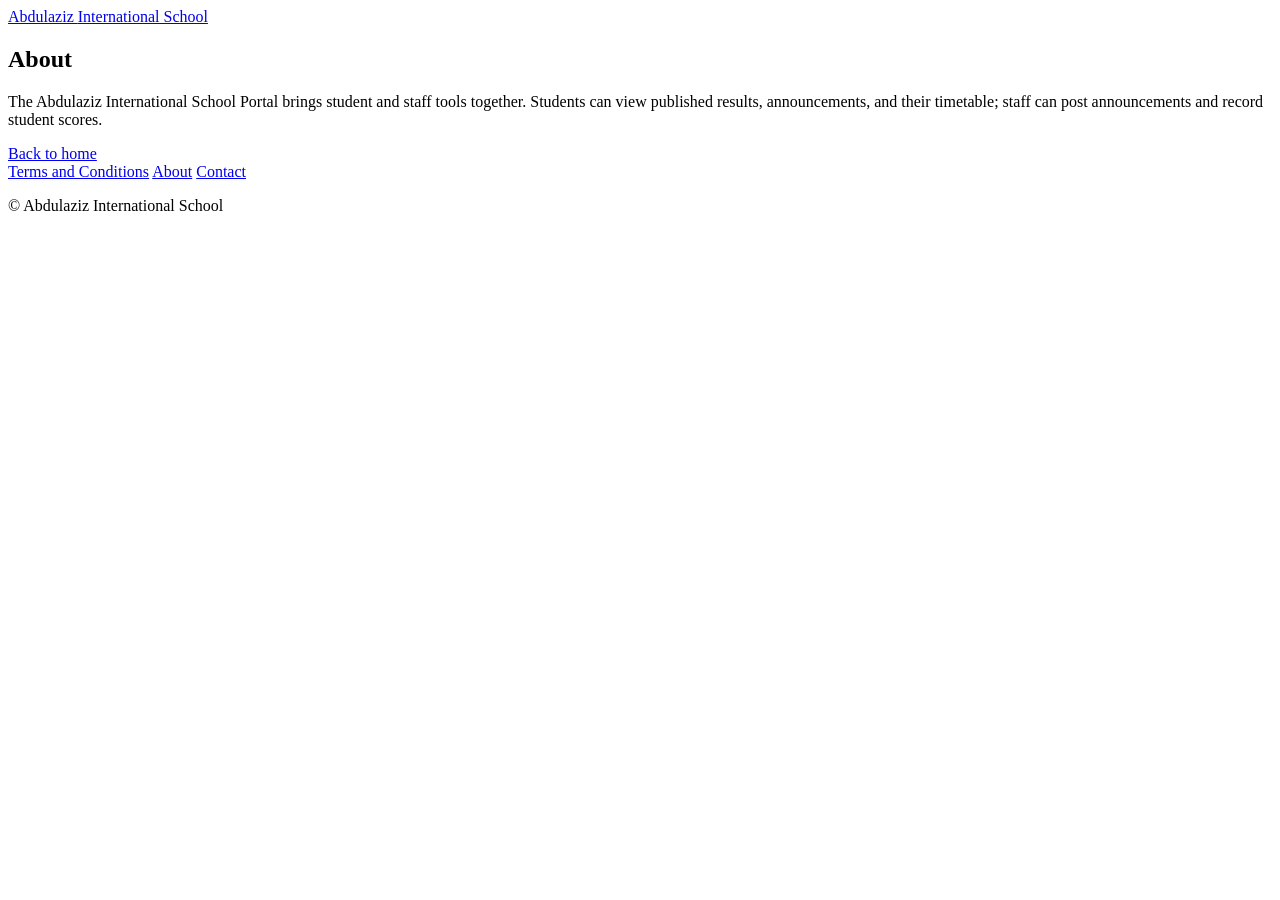
==== about.html @ 6dac69b9 "Add files via upload" ====
<!DOCTYPE html>
<html lang="en">
<head>
<meta charset="UTF-8"><meta name="viewport" content="width=device-width, initial-scale=1">
<title>About | Abdulaziz International School</title>
<link rel="stylesheet" href="css/style.css">
</head>
<body>
<header class="navbar"><a class="brand" href="index.html">Abdulaziz <span>International School</span></a></header>
<main class="info-page">
  <article class="info-section">
    <h1>About</h1>
    <p>The Abdulaziz International School Portal brings student and staff tools together. Students can view published results, announcements, and their timetable; staff can post announcements and record student scores.</p>
    <a class="back" href="index.html">Back to home</a>
  </article>
</main>
<footer class="site-footer">
  <nav class="footer-nav" aria-label="Footer">
    <a href="terms.html">Terms and Conditions</a>
    <a href="about.html">About</a>
    <a href="contact.html">Contact</a>
  </nav>
  <p>&copy; Abdulaziz International School</p>
</footer>
</body>
</html>
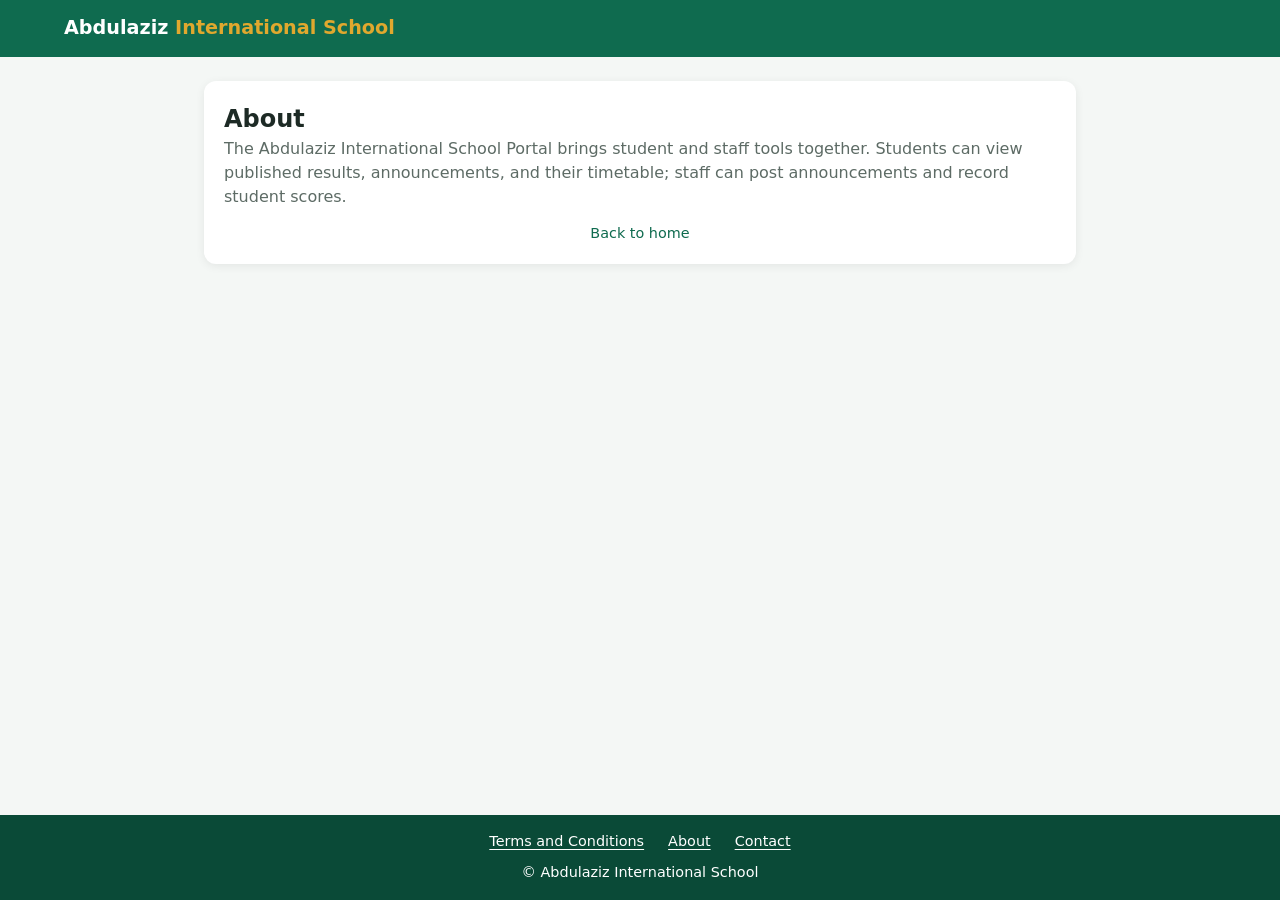
==== commit c081d270: "Add files via upload" ====
--- a/about.html
+++ b/about.html
@@ -3,7 +3,7 @@
 <head>
 <meta charset="UTF-8"><meta name="viewport" content="width=device-width, initial-scale=1">
 <title>About | Abdulaziz International School</title>
-<link rel="stylesheet" href="css/style.css">
+<link rel="stylesheet" href="style.css">
 </head>
 <body>
 <header class="navbar"><a class="brand" href="index.html">Abdulaziz <span>International School</span></a></header>
--- a/style.css
+++ b/style.css
@@ -0,0 +1,117 @@
+:root{--green:#0f6b4f;--green-dark:#0a4a37;--gold:#e0a82e;--bg:#f4f7f5;--text:#1d2a25;--card:#fff;--muted:#5d6b65;--danger:#c0392b}
+*{box-sizing:border-box;margin:0;padding:0}
+body{font-family:system-ui,-apple-system,"Segoe UI",Roboto,sans-serif;background:var(--bg);color:var(--text);line-height:1.5}
+a{color:inherit;text-decoration:none}
+.navbar{display:flex;justify-content:space-between;align-items:center;padding:14px 5%;background:var(--green);color:#fff;flex-wrap:wrap;gap:10px}
+.brand{font-weight:700;font-size:1.2rem}.brand span{color:var(--gold)}
+.navbar nav{display:flex;gap:16px;align-items:center}
+.btn{display:inline-block;padding:10px 18px;border:0;border-radius:8px;background:var(--gold);color:#222;font-weight:600;cursor:pointer;font-size:1rem}
+.btn:hover{filter:brightness(.95)}
+.btn-green{background:var(--green);color:#fff}.btn-danger{background:var(--danger);color:#fff}
+.btn-sm{padding:5px 10px;font-size:.85rem}
+.hero{text-align:center;padding:60px 5%;background:linear-gradient(135deg,var(--green),var(--green-dark));color:#fff}
+.hero h1{font-size:clamp(1.8rem,5vw,2.8rem)}.hero p{margin-top:10px;opacity:.9}
+.portal-choices{display:grid;grid-template-columns:repeat(auto-fit,minmax(260px,1fr));gap:24px;max-width:800px;margin:-30px auto 40px;padding:0 5%}
+.choice{background:var(--card);padding:30px;border-radius:14px;text-align:center;box-shadow:0 6px 18px rgba(0,0,0,.1);transition:transform .2s}
+.choice:hover{transform:translateY(-4px)}
+.choice .icon{font-size:2.5rem}.choice h2{margin:10px 0 6px}.choice p{color:var(--muted);margin-bottom:16px}
+.login-wrap{min-height:100vh;display:grid;place-items:center;padding:20px}
+.login-box{background:var(--card);width:100%;max-width:400px;padding:32px;border-radius:14px;box-shadow:0 6px 24px rgba(0,0,0,.12);border-top:6px solid var(--green)}
+.login-box.staff{border-top-color:var(--gold)}
+.login-box h1{font-size:1.4rem;margin-bottom:4px}.login-box .sub{color:var(--muted);margin-bottom:20px}
+label{display:block;font-weight:600;margin:12px 0 4px;font-size:.9rem}
+input,select,textarea{width:100%;padding:10px;border:1px solid #c9d3ce;border-radius:8px;font:inherit}
+input:focus,select:focus,textarea:focus{outline:2px solid var(--green);border-color:transparent}
+.login-box .btn{width:100%;margin-top:18px}
+.form-submit{margin-top:12px}
+.error{color:var(--danger);font-size:.9rem;margin-top:10px;min-height:1.2em}
+.hint{margin-top:16px;font-size:.8rem;color:var(--muted);background:#eef3f0;padding:8px;border-radius:8px}
+.back{display:block;text-align:center;margin-top:14px;font-size:.9rem;color:var(--green)}
+.container{max-width:1000px;margin:24px auto;padding:0 5%}
+.grid{display:grid;grid-template-columns:1fr;gap:20px}
+@media(min-width:800px){.grid{grid-template-columns:1fr 1fr}}
+.card{background:var(--card);padding:20px;border-radius:12px;box-shadow:0 2px 10px rgba(0,0,0,.07)}
+.card h3{margin-bottom:12px;color:var(--green)}.full{grid-column:1/-1}
+table{width:100%;border-collapse:collapse;font-size:.95rem}
+th,td{padding:8px;text-align:left;border-bottom:1px solid #e3e9e6}
+th{background:#eef3f0}
+.table-scroll{overflow-x:auto}
+.ann{border-left:4px solid var(--gold);padding:8px 12px;margin-bottom:10px;background:#fffaf0;border-radius:6px}
+.ann small{color:var(--muted)}
+.empty{color:var(--muted);font-style:italic}
+.calculator-card{max-width:520px}
+.calculator{max-width:360px;margin:0 auto}
+.calc-display{width:100%;min-height:72px;margin-bottom:12px;padding:14px 16px;border-radius:10px;background:#edf3ef;color:var(--text);font-size:2rem;font-weight:700;text-align:right;overflow:hidden;white-space:nowrap}
+.calc-grid{display:grid;grid-template-columns:repeat(4,1fr);gap:8px}
+.calc-key{min-height:52px;border:0;border-radius:9px;background:#eef2f0;color:var(--text);font-size:1.1rem;font-weight:700;cursor:pointer;transition:background .15s,transform .15s}
+.calc-key:hover{background:#dde7e2}.calc-key:active{transform:scale(.97)}
+.calc-action{background:#f7e8bc}.calc-action:hover{background:#f2d98f}
+.calc-op{background:#dcebe4;color:var(--green-dark)}.calc-op:hover{background:#c9dfd3}
+.calc-equals{background:var(--gold);color:#222}.calc-equals:hover{background:#cf9821}
+.calc-wide{grid-column:span 2}
+@media(max-width:420px){.calculator-card{max-width:none}.calc-key{min-height:48px}}
+
+html{-webkit-text-size-adjust:100%;text-size-adjust:100%}
+img,video,canvas,svg{max-width:100%;height:auto}
+button,input,select,textarea{font:inherit}
+.brand,.navbar nav,.card,.choice,.login-box{min-width:0}
+.brand{overflow-wrap:anywhere}
+.container{width:100%}
+.grid{grid-template-columns:minmax(0,1fr)}
+.card{overflow-wrap:anywhere}
+.full{grid-column:1/-1}
+.portal-choices{grid-template-columns:repeat(auto-fit,minmax(min(100%,260px),1fr))}
+.choice{overflow-wrap:anywhere}
+.login-wrap{min-height:100vh;min-height:100svh;padding:clamp(12px,4vw,24px)}
+.login-box{padding:clamp(20px,5vw,32px)}
+.login-box h1{overflow-wrap:anywhere}
+.table-scroll{max-width:100%;overscroll-behavior-x:contain}
+table{min-width:420px}
+.calculator-card{width:100%;justify-self:center}
+.calc-key{touch-action:manipulation}
+
+@media(min-width:800px){
+  .grid{grid-template-columns:repeat(2,minmax(0,1fr))}
+}
+
+@media(max-width:560px){
+  .navbar{padding:12px 5%}
+  .navbar nav{width:100%;justify-content:space-between;gap:8px}
+  .navbar nav span{min-width:0;overflow-wrap:anywhere}
+  .hero{padding:clamp(36px,10vw,60px) 5%}
+  .portal-choices{grid-template-columns:minmax(0,1fr);gap:16px;margin:0 auto 28px}
+  .choice{padding:clamp(20px,6vw,30px)}
+  .container{margin:16px auto;padding:0 4%}
+  .grid{gap:14px}
+  .card{padding:clamp(16px,5vw,20px)}
+  .calculator-card{max-width:none}
+}
+
+@media(max-width:360px){
+  .brand{font-size:1.05rem}
+  .btn{padding:9px 13px}
+  .btn-sm{padding:5px 9px}
+  .calc-grid{gap:6px}
+  .calc-key{min-height:46px}
+  .calc-display{font-size:1.7rem}
+}
+
+body{min-height:100vh;min-height:100svh;display:flex;flex-direction:column}
+.login-wrap{flex:1;min-height:0}
+.site-footer{width:100%;margin-top:auto;padding:16px 5%;background:var(--green-dark);color:#fff;text-align:center;font-size:.9rem}
+.site-footer p{margin:10px 0 0;overflow-wrap:anywhere}
+.footer-nav{display:flex;justify-content:center;flex-wrap:wrap;gap:8px 24px}
+.footer-nav a{color:#fff;text-decoration:underline;text-underline-offset:3px}
+.footer-nav a:hover{text-decoration-thickness:2px}
+.footer-nav a:focus-visible{outline:2px solid var(--gold);outline-offset:4px}
+.info-page{flex:1;width:100%;max-width:1000px;margin:24px auto;padding:0 5%}
+.info-section{padding:20px;background:var(--card);border-radius:12px;box-shadow:0 2px 10px rgba(0,0,0,.07)}
+.info-section h2{margin-bottom:8px;color:var(--green);font-size:1.15rem}
+.info-section p{color:var(--muted)}
+
+@media(max-width:360px){
+  .site-footer{padding:14px 4%;font-size:.82rem}
+  .footer-nav{gap:8px 16px}
+  .info-page{margin:16px auto;padding:0 4%}
+  .info-section{padding:16px}
+}
